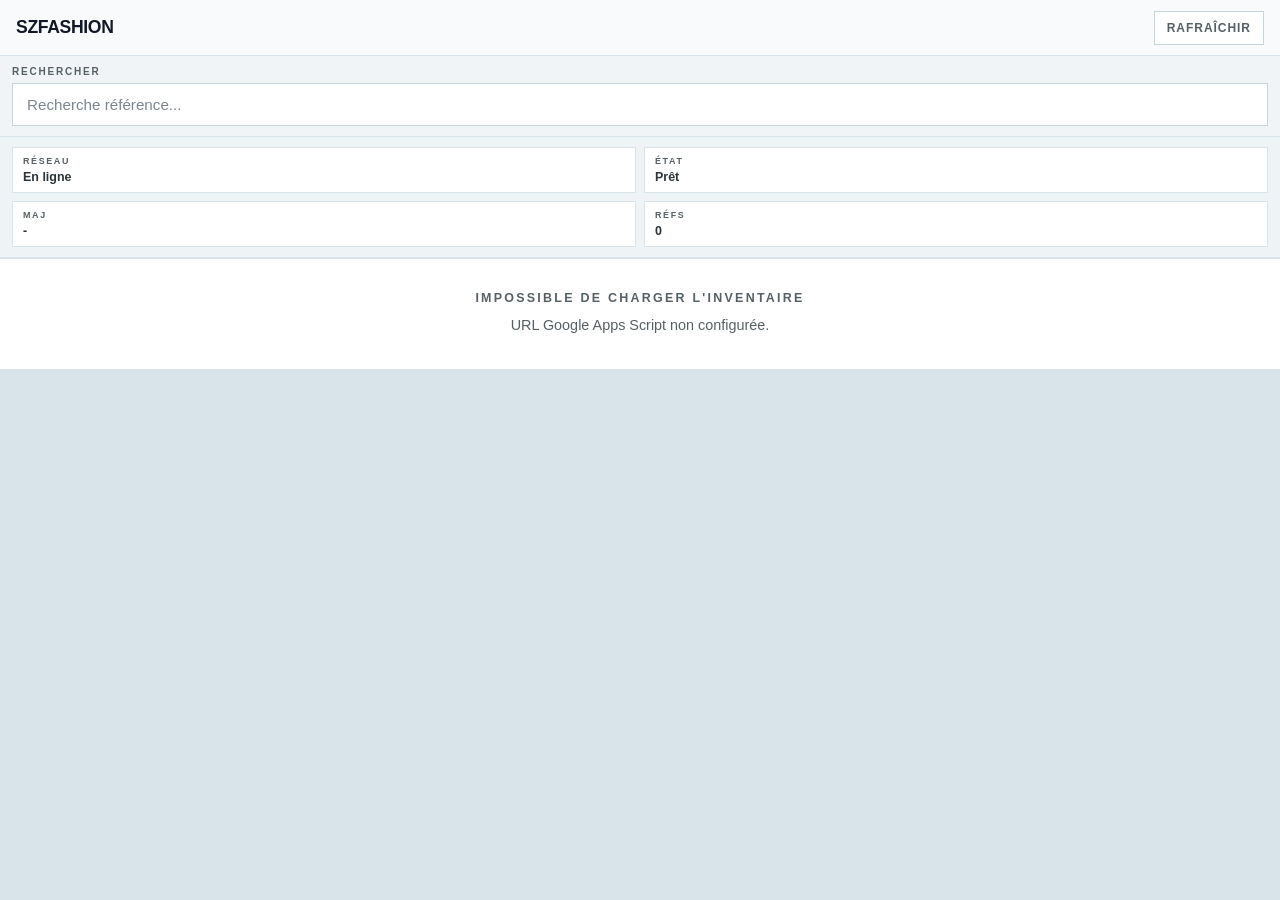
==== index.html @ 3d935a99 "Add offline inventory PWA with GAS pull endpoint" ====
<!DOCTYPE html>
<html lang="fr">
  <head>
    <meta charset="utf-8" />
    <meta
      name="viewport"
      content="width=device-width, initial-scale=1, viewport-fit=cover"
    />
    <meta name="theme-color" content="#f7f9fb" />
    <meta name="apple-mobile-web-app-capable" content="yes" />
    <meta name="mobile-web-app-capable" content="yes" />
    <meta name="apple-mobile-web-app-status-bar-style" content="default" />
    <meta
      name="szfashion-pull-url"
      content="__GAS_PULL_URL__"
    />
    <title>SZFASHION | Inventaire</title>
    <link rel="manifest" href="./manifest.webmanifest" />
    <link rel="icon" href="./icon.svg" type="image/svg+xml" />
    <link rel="apple-touch-icon" href="./icon.svg" />
    <link rel="stylesheet" href="./styles.css" />
    <script type="module" src="./app.js"></script>
  </head>
  <body>
    <div id="appShell" class="app-shell">
      <main class="app-main">
        <div class="top-shell">
          <header id="appHeader" class="app-header">
            <div class="header-title-wrap">
              <div>
                <h1 id="appTitle" class="app-title">SZFASHION</h1>
              </div>
            </div>
            <div class="header-actions">
              <button
                id="refreshButton"
                class="icon-button"
                type="button"
                aria-label="Rafraîchir l'inventaire"
              >
                Rafraîchir
              </button>
            </div>
          </header>

          <section id="searchSection" class="search-section">
            <label class="search-field" for="searchInput">
              <span class="search-label">Rechercher</span>
              <input
                id="searchInput"
                type="search"
                autocomplete="off"
                placeholder="Recherche référence..."
              />
            </label>
          </section>

          <section id="statusBar" class="status-bar" aria-live="polite">
            <div class="status-chip">
              <span class="status-label">Réseau</span>
              <span id="networkStatus" class="status-value">-</span>
            </div>
            <div class="status-chip">
              <span class="status-label">État</span>
              <span id="syncStatus" class="status-value">Chargement...</span>
            </div>
            <div class="status-chip">
              <span class="status-label">Maj</span>
              <span id="lastUpdated" class="status-value">-</span>
            </div>
            <div class="status-chip">
              <span class="status-label">Réfs</span>
              <span id="recordCount" class="status-value">0</span>
            </div>
          </section>
        </div>

        <section id="inventoryScroll" class="inventory-scroll">
          <ul id="inventoryList" class="inventory-list" aria-live="polite"></ul>
          <div id="emptyState" class="empty-state hidden">
            <p id="emptyTitle" class="empty-title">Chargement...</p>
            <p id="emptyMessage" class="empty-message"></p>
          </div>
        </section>
      </main>
    </div>
  </body>
</html>
---- styles.css ----
:root {
  color-scheme: light;
  --color-bg: #f7f9fb;
  --color-panel: #ffffff;
  --color-panel-soft: #f0f4f7;
  --color-line: #d9e4ea;
  --color-line-strong: #c7d5dd;
  --color-text: #2a3439;
  --color-text-soft: #566166;
  --color-accent: #565e74;
  --color-accent-soft: #e8eff3;
  --color-offline: #7b4d00;
  --shadow-ledger: 0 1px 0 rgba(113, 124, 130, 0.12);
}

* {
  box-sizing: border-box;
}

html,
body {
  margin: 0;
  height: 100%;
  min-height: 100dvh;
  max-height: 100dvh;
  overflow: hidden;
  overscroll-behavior: none;
}

body {
  min-height: 100dvh;
  background: var(--color-bg);
  color: var(--color-text);
  font-family: Inter, "Helvetica Neue", Arial, sans-serif;
  -webkit-font-smoothing: antialiased;
  text-rendering: optimizeLegibility;
}

button,
input {
  font: inherit;
}

.hidden {
  display: none !important;
}

.app-shell {
  position: fixed;
  inset: 0;
  overflow: hidden;
  background: var(--color-bg);
}

.app-main {
  display: flex;
  height: 100%;
  min-height: 0;
  flex-direction: column;
  overflow: hidden;
}

.top-shell {
  position: sticky;
  top: 0;
  z-index: 10;
  flex-shrink: 0;
  background: var(--color-bg);
}

.app-header {
  display: flex;
  height: 56px;
  align-items: center;
  justify-content: space-between;
  border-bottom: 1px solid var(--color-line);
  background: #f8fafb;
  padding: 0 16px;
}

.app-title {
  margin: 0;
  font-size: 1.1rem;
  font-weight: 800;
  letter-spacing: -0.02em;
  text-transform: uppercase;
  color: #111827;
}

.icon-button {
  border: 1px solid var(--color-line-strong);
  background: var(--color-panel);
  color: var(--color-text-soft);
  padding: 9px 12px;
  font-size: 0.75rem;
  font-weight: 700;
  letter-spacing: 0.08em;
  text-transform: uppercase;
}

.search-section {
  border-bottom: 1px solid var(--color-line);
  background: var(--color-panel-soft);
  padding: 10px 12px;
  box-shadow: var(--shadow-ledger);
}

.search-field {
  display: block;
}

.search-label {
  display: block;
  margin-bottom: 6px;
  font-size: 0.625rem;
  font-weight: 700;
  letter-spacing: 0.18em;
  text-transform: uppercase;
  color: var(--color-text-soft);
}

.search-field input {
  width: 100%;
  border: 1px solid var(--color-line-strong);
  background: var(--color-panel);
  padding: 12px 14px;
  font-size: 0.95rem;
  color: var(--color-text);
}

.search-field input::placeholder {
  color: #7b8790;
}

.status-bar {
  display: grid;
  grid-template-columns: repeat(2, minmax(0, 1fr));
  gap: 8px;
  border-bottom: 1px solid var(--color-line);
  background: #eef3f6;
  padding: 10px 12px;
}

.status-chip {
  min-width: 0;
  border: 1px solid var(--color-line);
  background: var(--color-panel);
  padding: 8px 10px;
}

.status-label {
  display: block;
  margin-bottom: 4px;
  font-size: 0.56rem;
  font-weight: 700;
  letter-spacing: 0.18em;
  text-transform: uppercase;
  color: var(--color-text-soft);
}

.status-value {
  display: block;
  overflow: hidden;
  text-overflow: ellipsis;
  white-space: nowrap;
  font-size: 0.78rem;
  font-weight: 700;
  color: var(--color-text);
}

.inventory-scroll {
  min-height: 0;
  flex: 1;
  overflow-y: auto;
  overscroll-behavior: contain;
  -webkit-overflow-scrolling: touch;
  background: var(--color-line);
}

.inventory-list {
  margin: 0;
  padding: 0;
  list-style: none;
  background: var(--color-line);
}

.inventory-item {
  border-bottom: 1px solid var(--color-line);
  background: var(--color-panel);
}

.inventory-row {
  display: flex;
  min-height: 66px;
  align-items: center;
  padding: 0 16px;
}

.reference-text {
  display: block;
  width: 100%;
  overflow: hidden;
  text-overflow: ellipsis;
  white-space: nowrap;
  font-size: 0.95rem;
  font-weight: 700;
  letter-spacing: 0.01em;
  color: var(--color-text);
}

.empty-state {
  border-top: 1px solid var(--color-line);
  background: var(--color-panel);
  padding: 32px 20px;
  text-align: center;
}

.empty-title {
  margin: 0;
  font-size: 0.78rem;
  font-weight: 800;
  letter-spacing: 0.18em;
  text-transform: uppercase;
  color: var(--color-text-soft);
}

.empty-message {
  margin: 10px 0 0;
  font-size: 0.9rem;
  line-height: 1.5;
  color: var(--color-text-soft);
}

.network-offline {
  color: var(--color-offline);
}

@supports (-webkit-touch-callout: none) {
  @media (hover: none) and (pointer: coarse) {
    input {
      font-size: 16px !important;
    }
  }
}
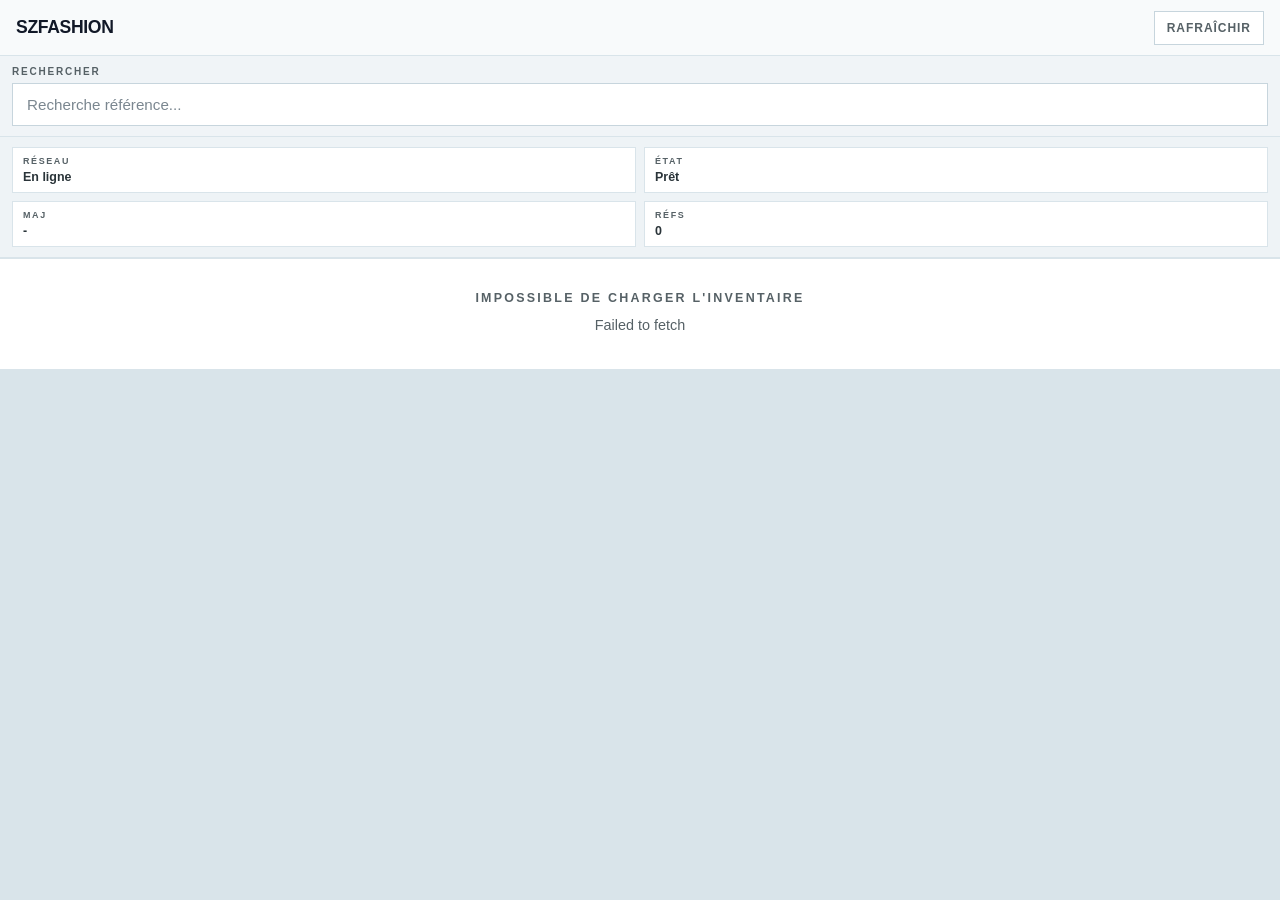
==== commit fa714bcc: "Configure GAS pull URL in index" ====
--- a/index.html
+++ b/index.html
@@ -12,7 +12,7 @@
     <meta name="apple-mobile-web-app-status-bar-style" content="default" />
     <meta
       name="szfashion-pull-url"
-      content="__GAS_PULL_URL__"
+      content="https://script.google.com/macros/s/AKfycbxh9qfvJxG-Jag6JqQY8PJoW8TEq_swG7boa72SFfCMXX6KPqF_XTQsa9XSoUq7iBqa7g/exec"
     />
     <title>SZFASHION | Inventaire</title>
     <link rel="manifest" href="./manifest.webmanifest" />
